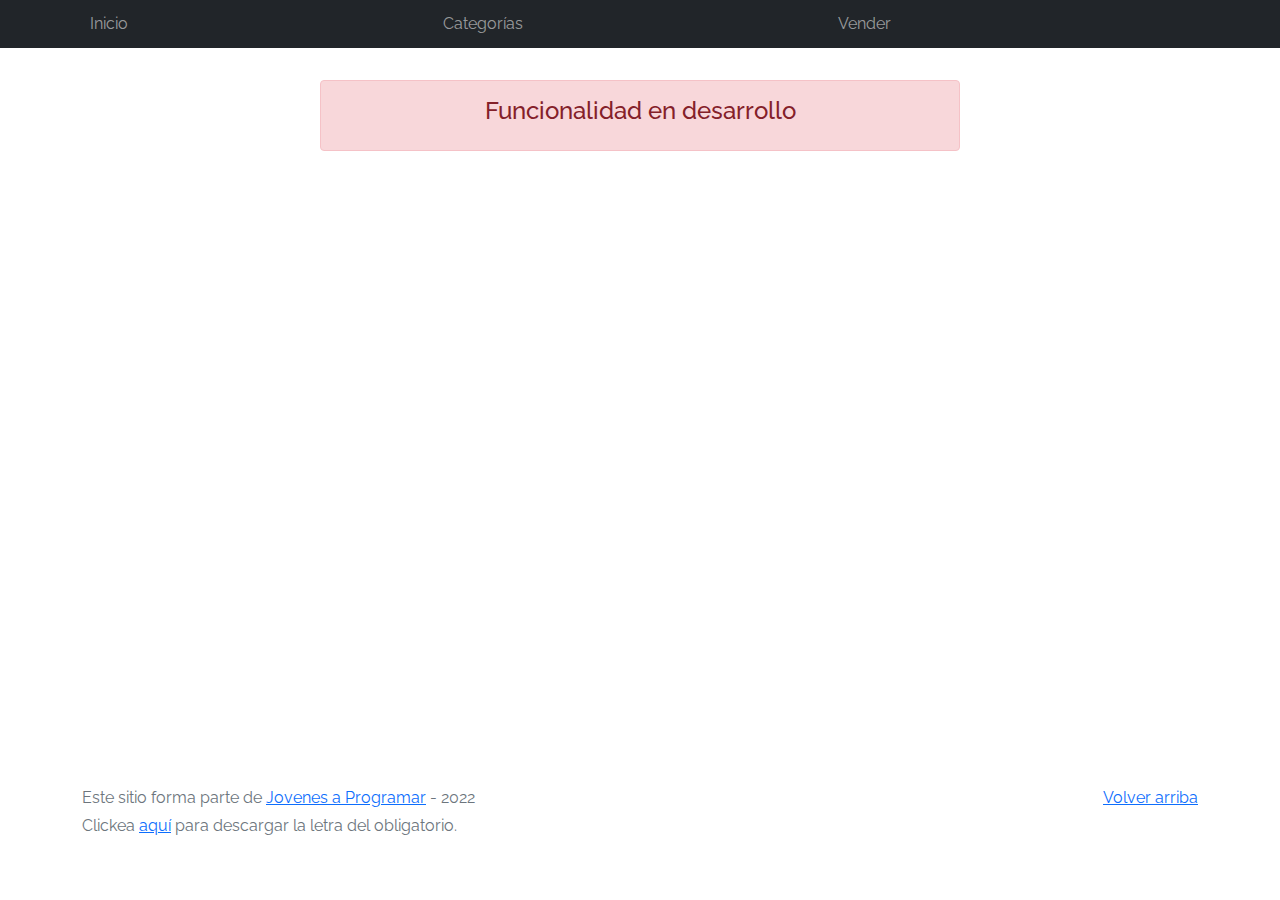
==== workspace-inicial/cart.html @ 854961cf "WorkSpace Inicial" ====
<!DOCTYPE html>
<html lang="es">

<head>
  <meta http-equiv="Content-Type" content="text/html; charset=UTF-8">
  <meta name="viewport" content="width=device-width, initial-scale=1, shrink-to-fit=no">
  <title>eMercado - Todo lo que busques está aquí</title>
  <link href="https://fonts.googleapis.com/css?family=Raleway:300,300i,400,400i,700,700i,900,900i" rel="stylesheet">
  <link href="css/bootstrap.min.css" rel="stylesheet">
  <link href="css/font-awesome.min.css" rel="stylesheet">
  <link href="css/styles.css" rel="stylesheet">
</head>

<body>
  <nav class="navbar navbar-expand-lg navbar-dark bg-dark p-1">
    <div class="container">
      <button class="navbar-toggler" type="button" data-bs-toggle="collapse" data-bs-target="#navbarNav"
        aria-controls="navbarNav" aria-expanded="false" aria-label="Toggle navigation">
        <span class="navbar-toggler-icon"></span>
      </button>
      <div class="collapse navbar-collapse" id="navbarNav">
        <ul class="navbar-nav w-100 justify-content-between">
          <li class="nav-item">
            <a class="nav-link" href="index.html">Inicio</a>
          </li>
          <li class="nav-item">
            <a class="nav-link" href="categories.html">Categorías</a>
          </li>
          <li class="nav-item">
            <a class="nav-link" href="sell.html">Vender</a>
          </li>
          <li class="nav-item">
          </li>
        </ul>
      </div>
    </div>
  </nav>
  <main>
    <div class="container">
      <div class="alert alert-danger text-center" role="alert">
        <h4 class="alert-heading">Funcionalidad en desarrollo</h4>
      </div>
    </div>
  </main>
  <footer class="text-muted">
    <div class="container">
      <p class="float-end">
        <a href="#">Volver arriba</a>
      </p>
      <p>Este sitio forma parte de <a href="https://jovenesaprogramar.edu.uy/" target="_blank">Jovenes a Programar</a> -
        2022</p>
      <p>Clickea <a target="_blank" href="Letra.pdf">aquí</a> para descargar la letra del obligatorio.</p>
    </div>
  </footer>
  <div id="spinner-wrapper">
    <div class="lds-ring">
      <div></div>
      <div></div>
      <div></div>
      <div></div>
    </div>
  </div>
  <script src="js/bootstrap.bundle.min.js"></script>
  <script src="js/init.js"></script>
  <script src="js/cart.js"></script>
</body>

</html>
---- workspace-inicial/css/styles.css ----
.jumbotron,
.card-body,
.container,
.site-header {
  font-family: 'Raleway', serif !important;
}

.jumbotron .display-4 {
  font-weight: bold;
}

nav a {
  text-decoration: none;
}

.bd-placeholder-img {
  font-size: 1.125rem;
  text-anchor: middle;
  -webkit-user-select: none;
  -moz-user-select: none;
  -ms-user-select: none;
  user-select: none;
}

@media (min-width: 768px) {
  .bd-placeholder-img-lg {
    font-size: 3.5rem;
  }
}

.jumbotron {
  height: 50vh;
  padding: 5em inherit;
  margin-bottom: 0;
  background-color: #53C0FB;
  background: url('../img/cover_back.png');
  background-size: cover;
  background-position: center;
  background-repeat: no-repeat;
  color: black;
  font-weight: bold;
}

@media (min-width: 768px) {
  .jumbotron {
    padding-top: 6rem;
    padding-bottom: 6rem;
  }
}

.jumbotron p:last-child {
  margin-bottom: 0;
}

.jumbotron-heading {
  font-weight: 300;
}

.jumbotron .container {
  max-width: 40rem;
  background-color: rgba(255, 255, 255, 0.5);
  border-radius: 10px;
  text-shadow: 1px 1px 2px grey;
}

.jumbotron .lead {
  font-size: 38px;
}

footer {
  padding-top: 3rem;
  padding-bottom: 3rem;
}

footer p {
  margin-bottom: .25rem;
}

.site-header a {
  color: white;
  transition: ease-in-out color .15s;
}

.site-header .dropdown-menu a {
  color: black;
}

.dropzone {
  border: 2px dashed #0087F7;
  border-radius: 5px;
  background: white;
}

.img-fit {
  max-height: 100%;
}

.alert {
  position: fixed;
  top: 80px;
  width: 50%;
  left: 50%;
  transform: translate(-50%, 0);
}

.lds-ring {
  display: inline-block;
  position: relative;
  width: 64px;
  height: 64px;
  top: 50%;
  left: 50%;
}

.cursor-active {
  cursor: pointer;
}

.left {
  float: left;
  padding: 4px;
  background-color: rgba(255, 255, 255, 0.5);
}

.lds-ring div {
  box-sizing: border-box;
  display: block;
  position: absolute;
  width: 51px;
  height: 51px;
  margin: 6px;
  border: 6px solid #fff;
  border-radius: 50%;
  animation: lds-ring 1.2s cubic-bezier(0.5, 0, 0.5, 1) infinite;
  border-color: #fff transparent transparent transparent;
}

.lds-ring div:nth-child(1) {
  animation-delay: -0.45s;
}

.lds-ring div:nth-child(2) {
  animation-delay: -0.3s;
}

.lds-ring div:nth-child(3) {
  animation-delay: -0.15s;
}

@keyframes lds-ring {
  0% {
    transform: rotate(0deg);
  }

  100% {
    transform: rotate(360deg);
  }
}

.signin {
  width: 100%;
  max-width: 330px;
  padding: 15px;
  margin: auto;
}

#spinner-wrapper {
  position: fixed;
  background-color: rgba(0, 0, 0, 0.5);
  width: 100%;
  height: 100%;
  top: 0;
  left: 0;
  z-index: 1021;
  display: none;
}

main {
  min-height: calc(100vh - 210px);
}

a.custom-card,
a.custom-card:hover {
  color: inherit;
  text-decoration: inherit;
}

.checked {
  color: orange;
}
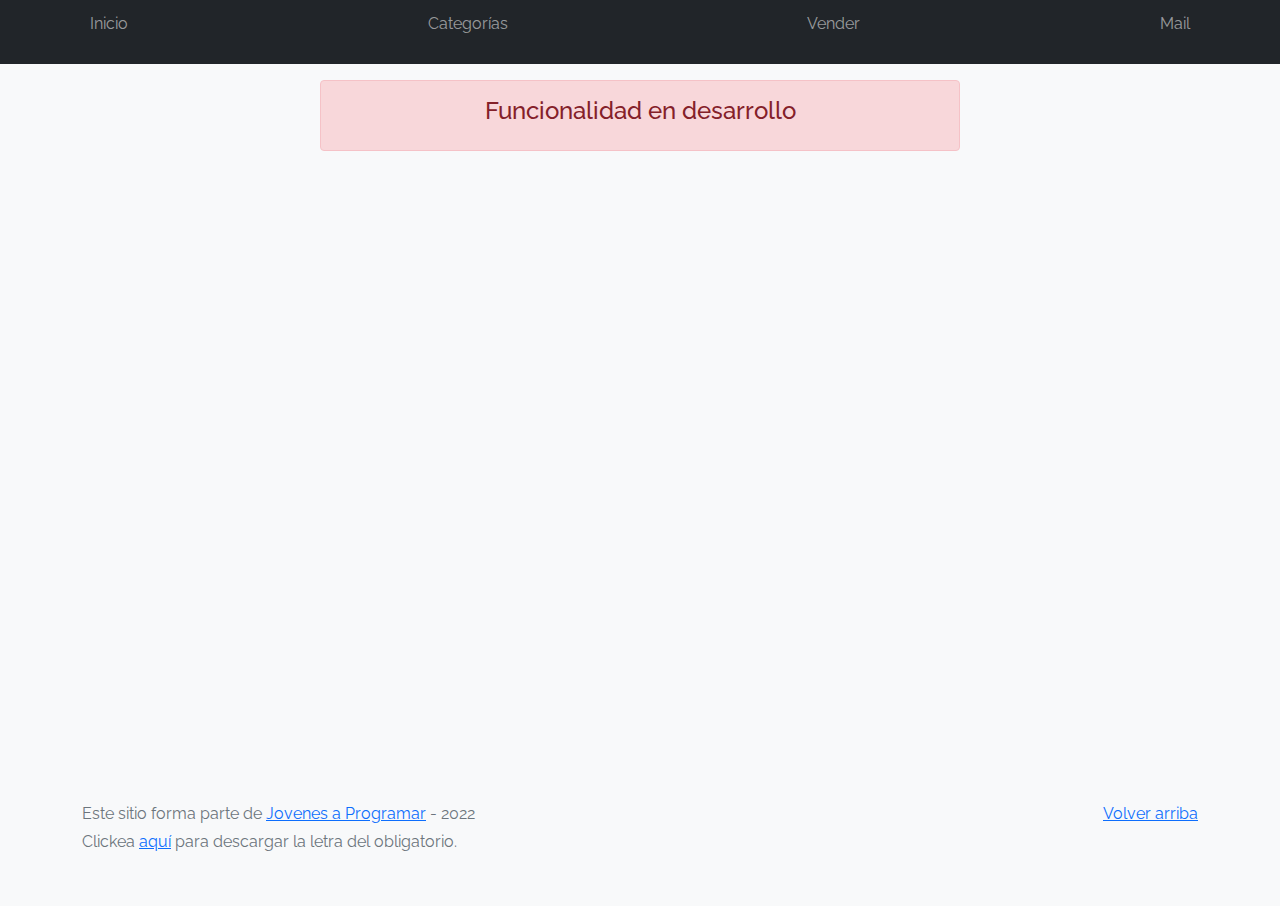
==== commit 96a37d9a: "Entrega Individual 4" ====
--- a/workspace-inicial/cart.html
+++ b/workspace-inicial/cart.html
@@ -30,6 +30,16 @@
             <a class="nav-link" href="sell.html">Vender</a>
           </li>
           <li class="nav-item">
+            <div class="dropdown">
+              <p class="nav-link" id="email" type="button" data-bs-toggle="dropdown" aria-expanded="false">
+                Mail
+              </p>
+              <ul class="dropdown-menu" aria-labelledby="dropdownMenuButton1">
+                <li><a class="dropdown-item" href="/cart.html">Mi Carrito</a></li>
+                <li><a class="dropdown-item" href="/my-profile.html">Mi Perfil</a></li>
+                <li><a class="dropdown-item" onclick="cerrarSesion()">Cerrar Sesion</a></li>
+              </ul>
+            </div>
           </li>
         </ul>
       </div>
--- a/workspace-inicial/css/styles.css
+++ b/workspace-inicial/css/styles.css
@@ -1,3 +1,7 @@
+body {
+  background-color: #f8f9fa;
+}
+
 .jumbotron,
 .card-body,
 .container,
@@ -187,4 +191,25 @@
 
 .checked {
   color: orange;
-}+}
+
+#myForm{
+  width: 400px;
+  display: flex;
+  align-items: center;
+  flex-direction: column;
+  margin: auto;
+}
+
+#myForm h2 {
+  width: auto;
+}
+
+#myForm button {
+  width: 25%;
+  height: 50px;
+}
+
+#relatedProducts {
+  display: flex;
+}
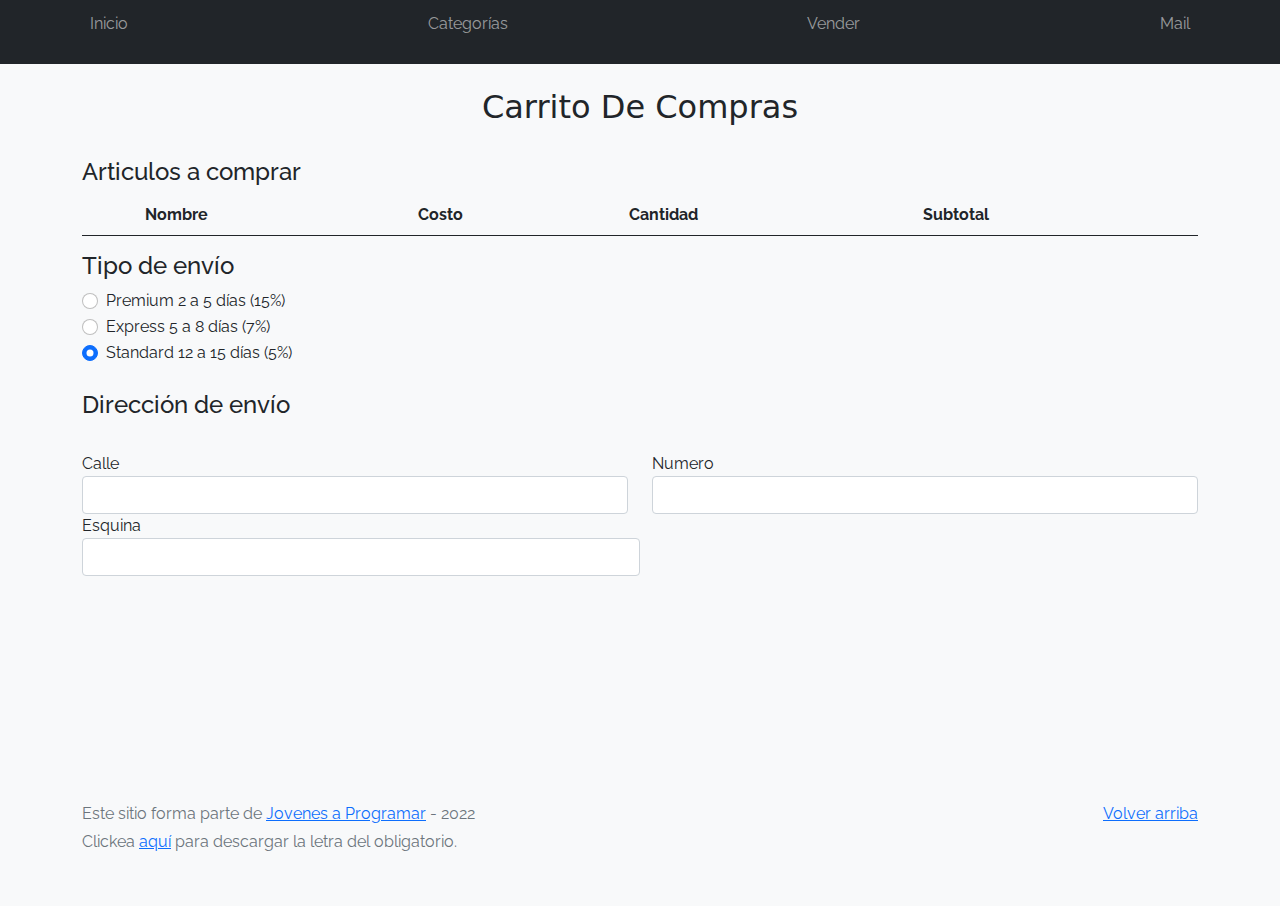
==== commit 72084eb1: "Entrega 5 Individual" ====
--- a/workspace-inicial/cart.html
+++ b/workspace-inicial/cart.html
@@ -46,10 +46,63 @@
     </div>
   </nav>
   <main>
+    <div class="text-center p-4">
+      <h2>Carrito De Compras</h2>
+    </div>
     <div class="container">
-      <div class="alert alert-danger text-center" role="alert">
-        <h4 class="alert-heading">Funcionalidad en desarrollo</h4>
+       <h4>Articulos a comprar</h4>
+      <table class="table cartTable">
+        <thead>
+          <th></th>
+          <th>Nombre</th>
+          <th>Costo</th>
+          <th>Cantidad</th>
+          <th>Subtotal</th>
+        </thead>
+        <tbody id="cartTableBody">
+
+        </tbody>
+      </table>
+
+      <h4>Tipo de envío</h4>
+      <div class="form-check">
+        <input class="form-check-input" type="radio" name="exampleRadios" id="exampleRadios1" value="option1" checked>
+        <label class="form-check-label" for="exampleRadios1">
+          Premium 2 a 5 días (15%)
+        </label>
       </div>
+      <div class="form-check">
+        <input class="form-check-input" type="radio" name="exampleRadios" id="exampleRadios1" value="option1" checked>
+        <label class="form-check-label" for="exampleRadios1">
+          Express 5 a 8 días (7%)
+        </label>
+      </div>
+      <div class="form-check">
+        <input class="form-check-input" type="radio" name="exampleRadios" id="exampleRadios1" value="option1" checked>
+        <label class="form-check-label" for="exampleRadios1">
+          Standard 12 a 15 días (5%)
+        </label>
+      </div>
+      </br>
+      <h4>Dirección de envío</h4>
+      <br>
+      <form>
+
+        <div class="row">
+          <div class="form-group col-md-6">
+            <label for="calle">Calle</label>
+            <input type="text" class="form-control" id="calle">
+          </div>
+          <div class="form-group col-md-6">
+            <label for="numero">Numero</label>
+            <input type="text" class="form-control" id="numero">
+          </div>
+        </div>
+        <div class="form-group col-md-6">
+          <label for="esquina">Esquina</label>
+          <input type="text" class="form-control" id="esquina">
+        </div>
+
     </div>
   </main>
   <footer class="text-muted">
--- a/workspace-inicial/css/styles.css
+++ b/workspace-inicial/css/styles.css
@@ -213,3 +213,7 @@
 #relatedProducts {
   display: flex;
 }
+
+.cartTable img {
+  height: 35px;
+}
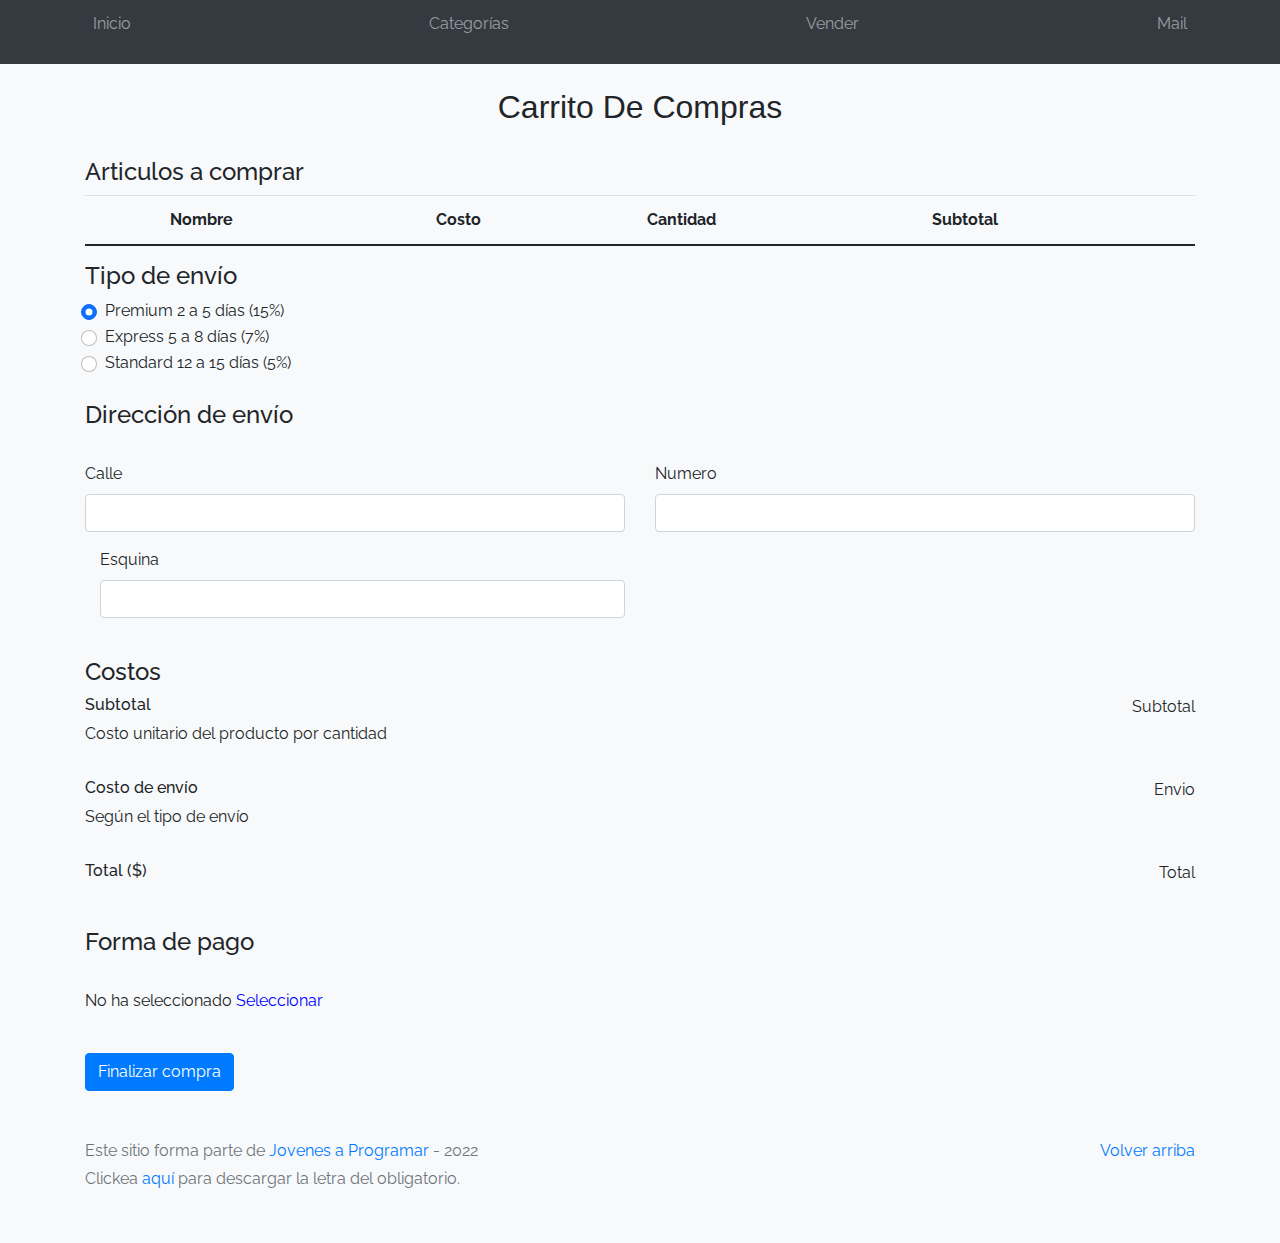
==== commit 8f2ec8c0: "Entrega 6" ====
--- a/workspace-inicial/cart.html
+++ b/workspace-inicial/cart.html
@@ -7,6 +7,7 @@
   <title>eMercado - Todo lo que busques está aquí</title>
   <link href="https://fonts.googleapis.com/css?family=Raleway:300,300i,400,400i,700,700i,900,900i" rel="stylesheet">
   <link href="css/bootstrap.min.css" rel="stylesheet">
+  <link rel="stylesheet" href="https://cdn.jsdelivr.net/npm/bootstrap@4.0.0/dist/css/bootstrap.min.css" integrity="sha384-Gn5384xqQ1aoWXA+058RXPxPg6fy4IWvTNh0E263XmFcJlSAwiGgFAW/dAiS6JXm" crossorigin="anonymous">
   <link href="css/font-awesome.min.css" rel="stylesheet">
   <link href="css/styles.css" rel="stylesheet">
 </head>
@@ -65,46 +66,150 @@
       </table>
 
       <h4>Tipo de envío</h4>
-      <div class="form-check">
-        <input class="form-check-input" type="radio" name="exampleRadios" id="exampleRadios1" value="option1" checked>
-        <label class="form-check-label" for="exampleRadios1">
-          Premium 2 a 5 días (15%)
-        </label>
-      </div>
-      <div class="form-check">
-        <input class="form-check-input" type="radio" name="exampleRadios" id="exampleRadios1" value="option1" checked>
-        <label class="form-check-label" for="exampleRadios1">
-          Express 5 a 8 días (7%)
-        </label>
-      </div>
-      <div class="form-check">
-        <input class="form-check-input" type="radio" name="exampleRadios" id="exampleRadios1" value="option1" checked>
-        <label class="form-check-label" for="exampleRadios1">
-          Standard 12 a 15 días (5%)
-        </label>
-      </div>
-      </br>
-      <h4>Dirección de envío</h4>
-      <br>
-      <form>
+      <form id="cartForm" name="cartForm">
+        <div class="form-check">
+          <input class="form-check-input" type="radio" name="tipoEnvio" id="tipoEnvio1" value="15" checked>
+          <label class="form-check-label" for="tipoEnvio1">
+            Premium 2 a 5 días (15%)
+          </label>
+        </div>
+        <div class="form-check">
+          <input class="form-check-input" type="radio" name="tipoEnvio" id="tipoEnvio2" value="7">
+          <label class="form-check-label" for="tipoEnvio2">
+            Express 5 a 8 días (7%)
+          </label>
+        </div>
+        <div class="form-check">
+          <input class="form-check-input" type="radio" name="tipoEnvio" id="tipoEnvio3" value="5">
+          <label class="form-check-label" for="tipoEnvio3">
+            Standard 12 a 15 días (5%)
+          </label>
+        </div>
+
+        </br>
+        <h4>Dirección de envío</h4>
+        <br>
+        <div>
 
         <div class="row">
           <div class="form-group col-md-6">
             <label for="calle">Calle</label>
-            <input type="text" class="form-control" id="calle">
+            <input type="text" class="form-control" id="calle" required>
           </div>
           <div class="form-group col-md-6">
             <label for="numero">Numero</label>
-            <input type="text" class="form-control" id="numero">
+            <input type="text" class="form-control" id="numero" required>
           </div>
         </div>
         <div class="form-group col-md-6">
           <label for="esquina">Esquina</label>
-          <input type="text" class="form-control" id="esquina">
-        </div>
-
+          <input type="text" class="form-control" id="esquina" required>
+        </div>
+
+        <br>
+        <h4>Costos</h4>
+        <div class="row costRow">
+          <div class="form-group col-md-6">
+            <h6>Subtotal</h6>
+            <p>Costo unitario del producto por cantidad</p>
+          </div>
+          <div id="subtotal" class="form-group col-md-6">
+            Subtotal
+          </div>
+        </div>
+        <div class="row costRow">
+          <div class="form-group col-md-6">
+            <h6>Costo de envío</h6>
+            <p>Según el tipo de envío</p>
+          </div>
+          <div id="envio" class="form-group col-md-6">
+            Envio
+          </div>
+        </div>
+        </div>
+        <div class="row costRow">
+          <div class="form-group col-md-6">
+            <h6>Total ($)</h6>
+          </div>
+          <div id="total" class="form-group col-md-6">
+            Total
+          </div>
+        </div>
+        
+        <br>
+        <h4>Forma de pago</h4>
+        <br>
+        <p id="seleccionar">No ha seleccionado <FONT COLOR="blue" type="button" data-toggle="modal" data-target="#exampleModal">Seleccionar</FONT></p>
+        <p id="methodWarning" class="d-none" style="color:red">Debe seleccionar una forma de pago</p>
+        <br>
+        <button type="submit" class="btn btn-primary" id="finalizarcompra" data-dismiss="modal">Finalizar compra</button>
+      </form>
+    </div>
+
+    <!-- Modal -->
+    <div class="modal fade" id="exampleModal" tabindex="-1" role="dialog" aria-labelledby="exampleModalLabel" aria-hidden="true">
+      <div class="modal-dialog" role="document">
+        <div class="modal-content">
+          <div class="modal-header">
+            <h5 class="modal-title" id="exampleModalLabel"><b>Forma de pago</b></h5>
+            <button type="button" class="close" data-dismiss="modal" aria-label="Close">
+              <span aria-hidden="true">&times;</span>
+            </button>
+          </div>
+          <div class="modal-body">
+           
+            <form name="metodospago">
+              <div class="form-check">
+                <input class="form-check-input" type="radio" name="tipoPago" id="tarjetacredito" value="credito" checked>
+                <label class="form-check-label" for="tarjetacredito">
+                  Tarjeta de crédito
+                  <hr>
+                </label>
+              </div>
+              <div class="row">
+                <div class="form-group col-md-6">
+                  <label for="numerotarjeta">Número de tarjeta</label>
+                  <input type="text" class="form-control" id="numerotarjeta">
+                </div>
+                <div class="form-group col-md-6">
+                  <label for="codigoseg">Código de seg.</label>
+                  <input type="text" class="form-control" id="codigoseg">
+                </div>
+              </div>
+              <div class="form-group col-md-6">
+                <label for="vencimiento">Vencimiento (MM/AA)</label>
+                <input type="text" class="form-control" id="vencimiento">
+              </div>
+
+                
+              <div class="form-check">
+                <input class="form-check-input" type="radio" name="tipoPago" id="transferenciabancaria" value="banco">
+                <label class="form-check-label" for="transferenciabancaria">
+                  Transferencia bancaria
+                  <hr>
+                </label>
+              </div>
+              <div class="row">
+                <div class="form-group col-md-6">
+                  <label for="numerodecuenta">Número de cuenta</label>
+                  <input type="text" class="form-control" id="numerodecuenta" disabled>
+                </div>
+              </div>
+            </form>
+
+          </div>
+          <div class="modal-footer">
+            <button type="button" class="btn btn-primary" data-dismiss="modal" >Cerrar</button>
+            
+          </div>
+        </div>
+      </div>
     </div>
   </main>
+  <div class="alert alert-success alert-dismissible fade" role="alert" id="alert-success">
+    <p>Has comprado con éxito!</p>
+    <button type="button" class="btn-close" data-bs-dismiss="alert" aria-label="Close"></button>
+  </div>
   <footer class="text-muted">
     <div class="container">
       <p class="float-end">
@@ -124,6 +229,9 @@
     </div>
   </div>
   <script src="js/bootstrap.bundle.min.js"></script>
+  <script src="https://code.jquery.com/jquery-3.2.1.slim.min.js" integrity="sha384-KJ3o2DKtIkvYIK3UENzmM7KCkRr/rE9/Qpg6aAZGJwFDMVNA/GpGFF93hXpG5KkN" crossorigin="anonymous"></script>
+  <script src="https://cdn.jsdelivr.net/npm/popper.js@1.12.9/dist/umd/popper.min.js" integrity="sha384-ApNbgh9B+Y1QKtv3Rn7W3mgPxhU9K/ScQsAP7hUibX39j7fakFPskvXusvfa0b4Q" crossorigin="anonymous"></script>
+  <script src="https://cdn.jsdelivr.net/npm/bootstrap@4.0.0/dist/js/bootstrap.min.js" integrity="sha384-JZR6Spejh4U02d8jOt6vLEHfe/JQGiRRSQQxSfFWpi1MquVdAyjUar5+76PVCmYl" crossorigin="anonymous"></script>
   <script src="js/init.js"></script>
   <script src="js/cart.js"></script>
 </body>
--- a/workspace-inicial/css/styles.css
+++ b/workspace-inicial/css/styles.css
@@ -217,3 +217,13 @@
 .cartTable img {
   height: 35px;
 }
+
+.costRow {
+  display: flex;
+  flex-wrap: nowrap;
+
+}
+
+.costRow div:nth-child(2) {
+  text-align: right;
+}
